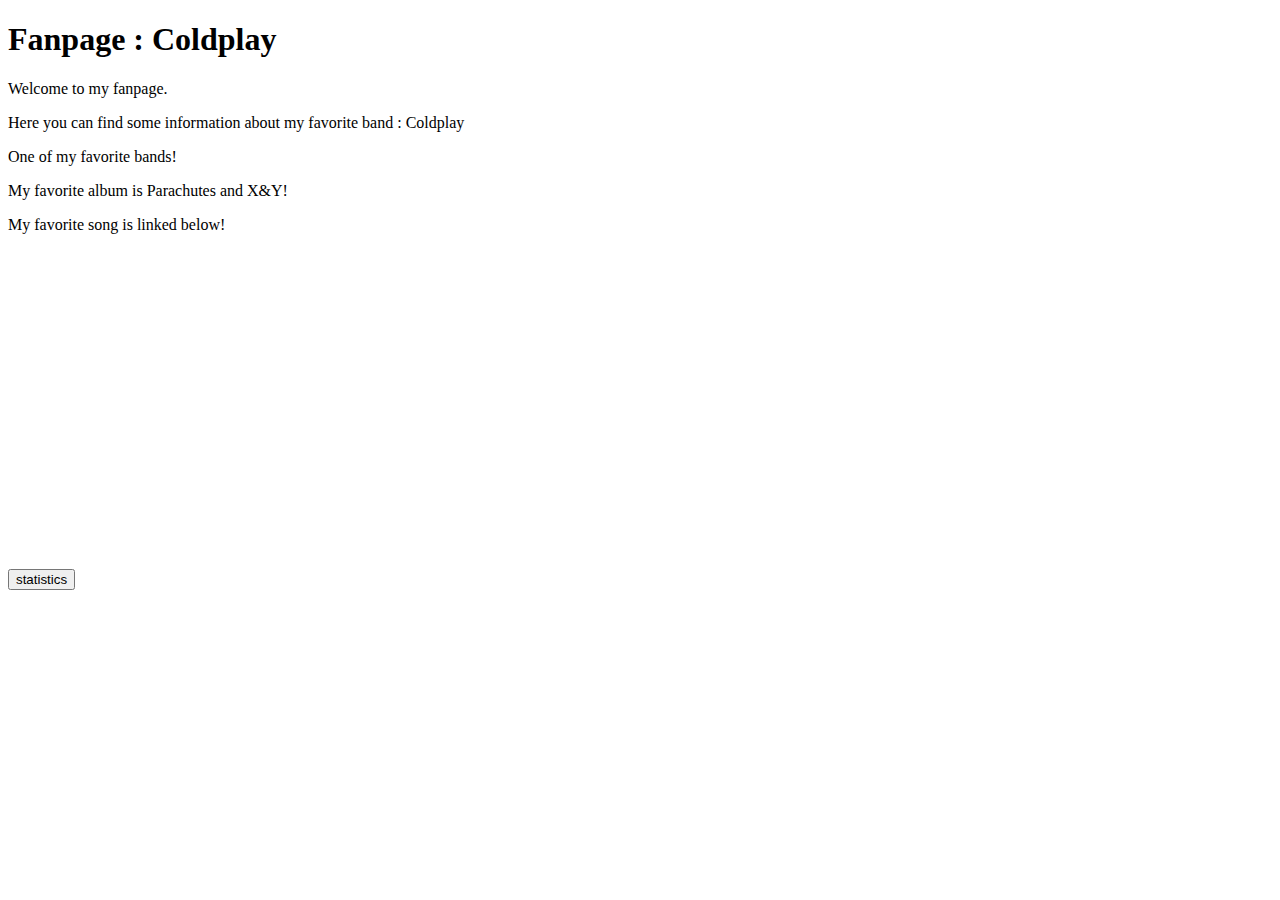
==== index.html @ 57e36d0a "main" ====
<!DOCTYPE html>
<html lang="en">
<head>
    <meta charset="UTF-8">
    <meta name="viewport" content="width=device-width, initial-scale=1.0">
    <title>My Favorite!</title>
    <link rel="stylesheet" href="style.css">
</head>
<body>
    <div class="title">
        <h1>Fanpage : Coldplay</h1>
    </div>
    <div class="intro">
        <p>Welcome to my fanpage. </p>
        <p>Here you can find some information about my favorite band : Coldplay</p>

        <p>One of my favorite bands!</p>
        <p>My favorite album is Parachutes and X&Y!</p>
        <p>My favorite song is linked below!</p>
    </div>
    <div class="youtube">
        <iframe width="560" 
                height="315" 
                src="https://www.youtube.com/embed/watch/dvgZkm1xWPE" 
                title="YouTube video player" 
                frameborder="0" 
                allow="accelerometer; autoplay; clipboard-write; encrypted-media; gyroscope; picture-in-picture" 
                allowfullscreen></iframe>
    </div>
    <div class="menu">
        <a href="statistics.html"><input type="button" value="statistics"></a>
    </div>
</body>
</html>
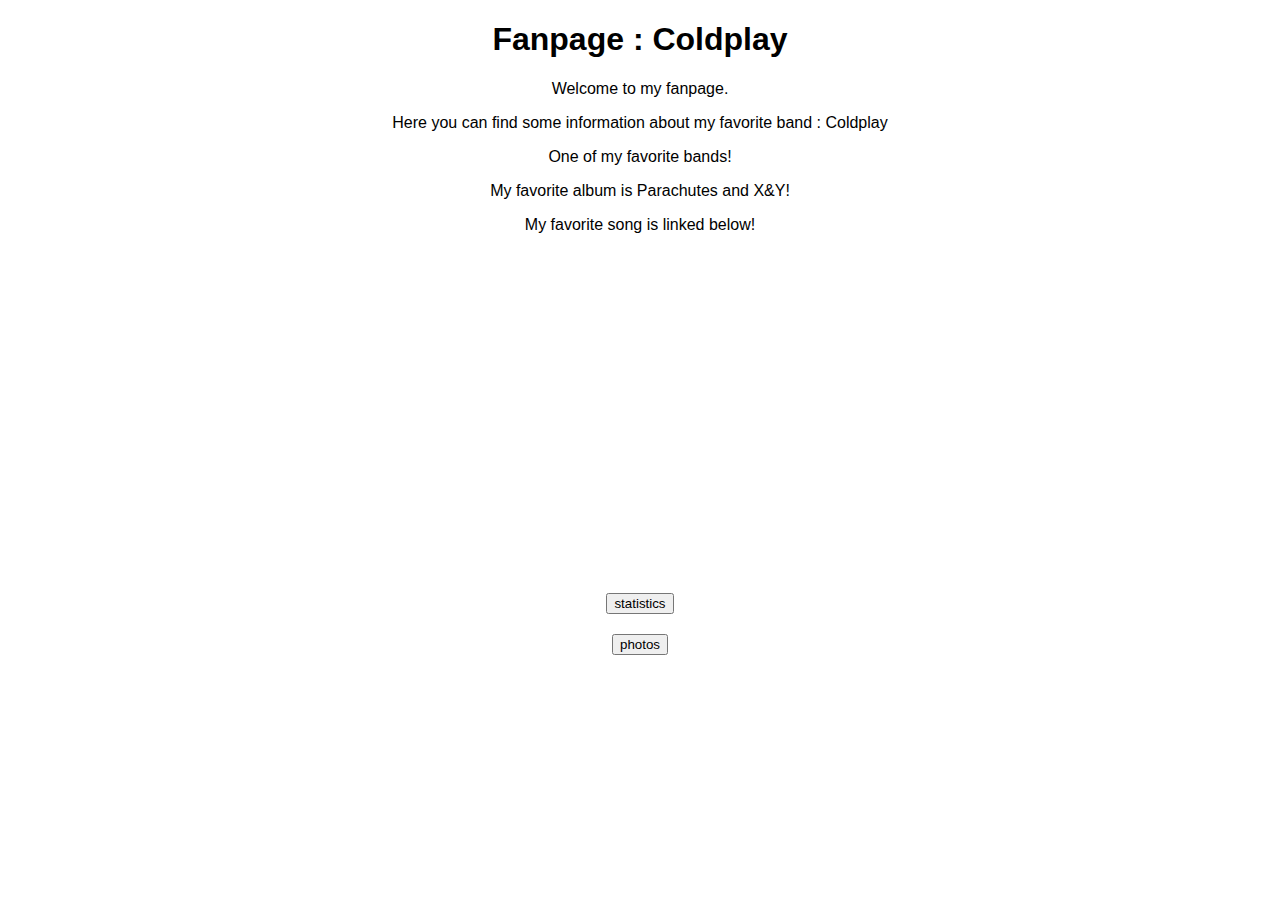
==== commit 92f51f65: "changes" ====
--- a/index.html
+++ b/index.html
@@ -30,5 +30,8 @@
     <div class="menu">
         <a href="statistics.html"><input type="button" value="statistics"></a>
     </div>
+    <div class="menu2">
+        <a href="photos.html"><input type="button" value="photos"></a>
+    </div>
 </body>
 </html>
--- a/style.css
+++ b/style.css
@@ -0,0 +1,8 @@
+body{
+    text-align: center;
+    font-family: 'Trebuchet MS', 'Lucida Sans Unicode', 'Lucida Grande', 'Lucida Sans', Arial, sans-serif;
+}
+
+div{
+    margin-bottom: 20px;
+}
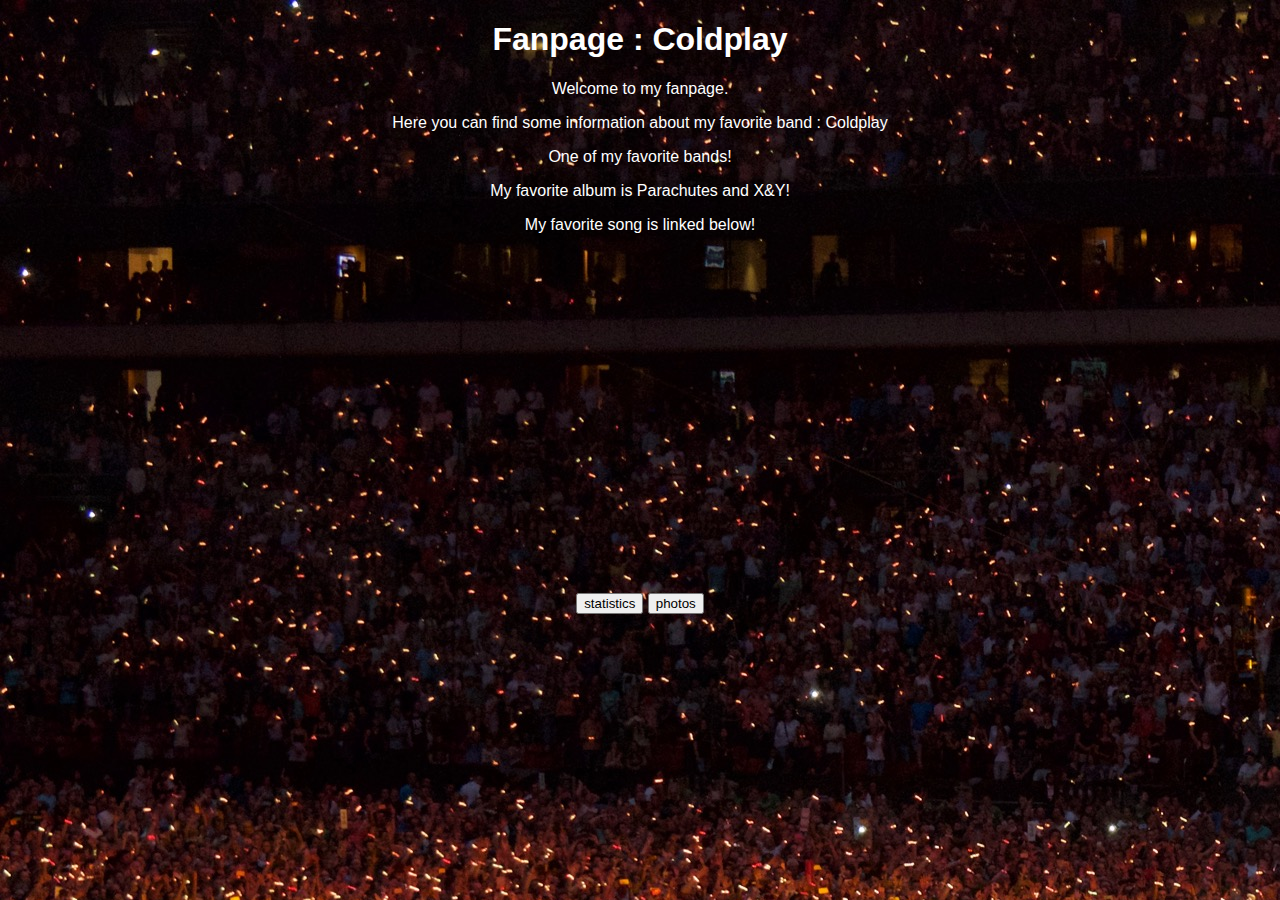
==== commit 32439c19: "major changes" ====
--- a/index.html
+++ b/index.html
@@ -19,18 +19,16 @@
         <p>My favorite song is linked below!</p>
     </div>
     <div class="youtube">
-        <iframe width="560" 
-                height="315" 
-                src="https://www.youtube.com/embed/watch/dvgZkm1xWPE" 
-                title="YouTube video player" 
-                frameborder="0" 
-                allow="accelerometer; autoplay; clipboard-write; encrypted-media; gyroscope; picture-in-picture" 
-                allowfullscreen></iframe>
+       <iframe width="560"
+               height="315"
+               src="https://www.youtube.com/embed/dvgZkm1xWPE"
+               title="YouTube video player"
+               frameborder="0" 
+               allow="accelerometer; autoplay; clipboard-write; encrypted-media; gyroscope; picture-in-picture"
+               allowfullscreen></iframe>
     </div>
     <div class="menu">
         <a href="statistics.html"><input type="button" value="statistics"></a>
-    </div>
-    <div class="menu2">
         <a href="photos.html"><input type="button" value="photos"></a>
     </div>
 </body>
--- a/style.css
+++ b/style.css
@@ -1,5 +1,7 @@
 body{
+    background-image: url("img/coldplayproject4.jpeg");
     text-align: center;
+    color: white;
     font-family: 'Trebuchet MS', 'Lucida Sans Unicode', 'Lucida Grande', 'Lucida Sans', Arial, sans-serif;
 }
 
